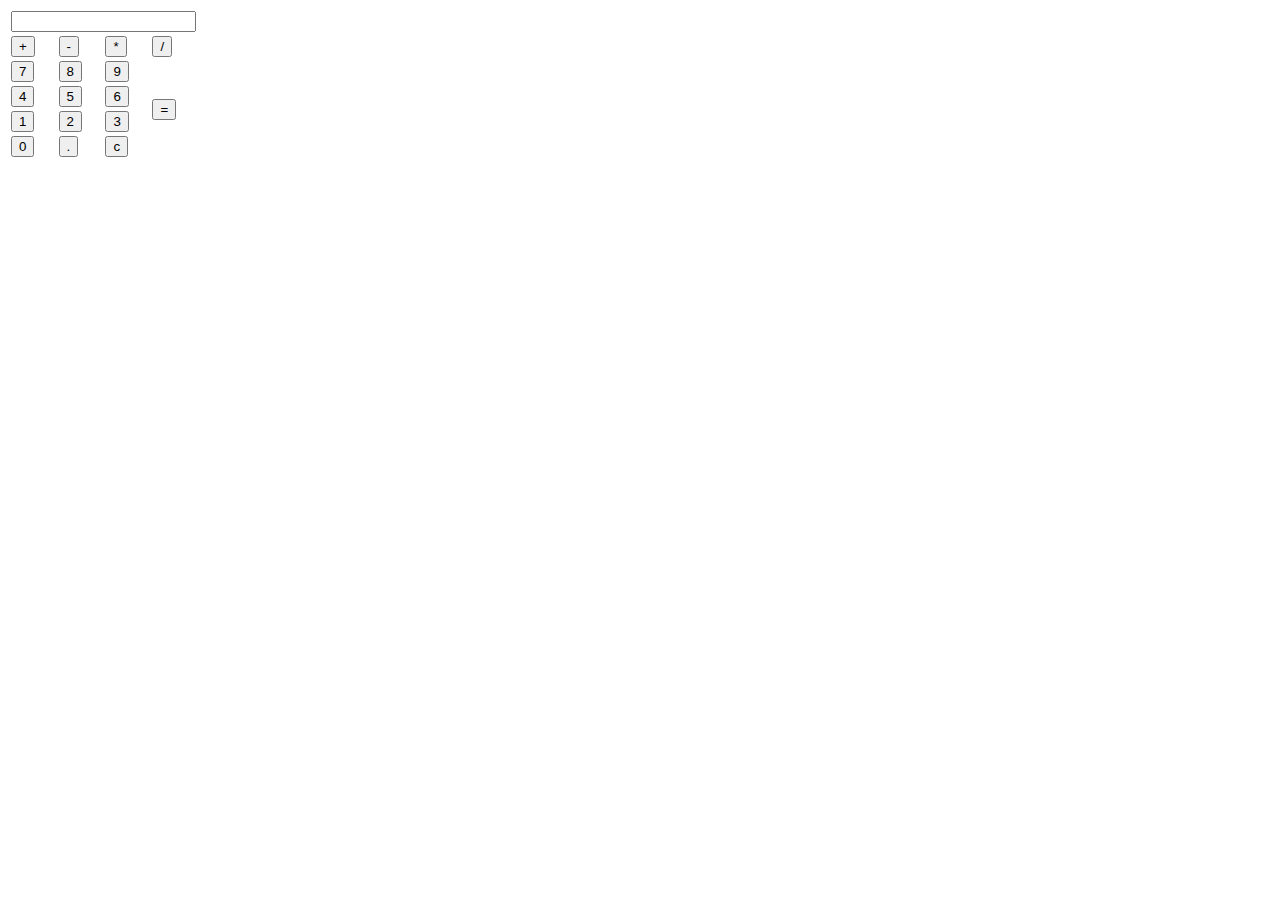
==== calculator/index.html @ 7b2f609e "added calculator and form" ====
<!DOCTYPE html>
<html lang="en">

<head>
    <meta charset="UTF-8">
    <meta name="viewport" content="width=device-width, initial-scale=1.0">
    <title>Document</title>
    <link rel="stylesheet" href="css/style.css">
</head>

<body>
  
    <table>
    <table id="calcu"> 
        <tr> 
            <td colspan="4"><input type="text" id="result"></td> 
            <!-- <td><input type="button" value="c" onclick="clr()" /> </td>  -->
        </tr> 
        <tr> 
            <td><input type="button" value="+" onclick="dis('+')"
                        onkeydown="myFunction(event)"> </td> 
            <td><input type="button" value="-" onclick="dis('-')"
                        onkeydown="myFunction(event)"> </td> 
            <td><input type="button" value="*" onclick="dis('*')"
                        onkeydown="myFunction(event)"> </td> 
            <td><input type="button" value="/" onclick="dis('/')"
                        onkeydown="myFunction(event)"> </td> 
        </tr> 
        <tr> 
            <td><input type="button" value="7" onclick="dis('7')"
                        onkeydown="myFunction(event)"> </td> 
            <td><input type="button" value="8" onclick="dis('8')"
                        onkeydown="myFunction(event)"> </td> 
            <td><input type="button" value="9" onclick="dis('9')"
                        onkeydown="myFunction(event)"> </td> 
            <td rowspan="4"><input type="button"  class="btn" value="=" onclick="dis('=')"
                        onkeydown="myFunction(event)"> </td> 
        </tr> 
        <tr> 
            <td rowspan=""><input type="button" value="4" onclick="dis('4')"
                        onkeydown="myFunction(event)"> </td> 
            <td><input type="button" value="5" onclick="dis('5')"
                        onkeydown="myFunction(event)"> </td> 
            <td><input type="button" value="6" onclick="dis('6')"
                        onkeydown="myFunction(event)"> </td> 
            <!-- <td rowspan="3"><input type="button" value="-" onclick="dis('-')"
                        onkeydown="myFunction(event)"> </td>  -->
        </tr> 
        <tr> 
            <td><input type="button" value="1" onclick="dis('1')"
                        onkeydown="myFunction(event)"> </td> 
            <td><input type="button" value="2" onclick="dis('2')"
                        onkeydown="myFunction(event)"> </td> 
            <td><input type="button" value="3" onclick="solve(3)"> </td> 
  
            <!-- <td rowspan="3"><input type="button" value="" onclick="dis('+')"
                        onkeydown="myFunction(event)"> </td>  -->
        </tr> 
        <tr> 
            <td rowspan=""><input type="button" value="0" onclick="dis('0')"
                        onkeydown="myFunction(event)"> </td> 
            <td><input type="button" value="." onclick="dis('.')"
                        onkeydown="myFunction(event)"> </td> 
            <td><input type="button" value="c" onclick="dis('c')"
                        onkeydown="myFunction(event)"> </td> 
            <!-- <td rowspan="3"><input type="button" value="" onclick="dis('')"
                        onkeydown="myFunction(event)"> </td>  -->
        </tr> 
    </table> 
    <script src="js/script.js"></script>
</body>

</html>

</body>

</html>
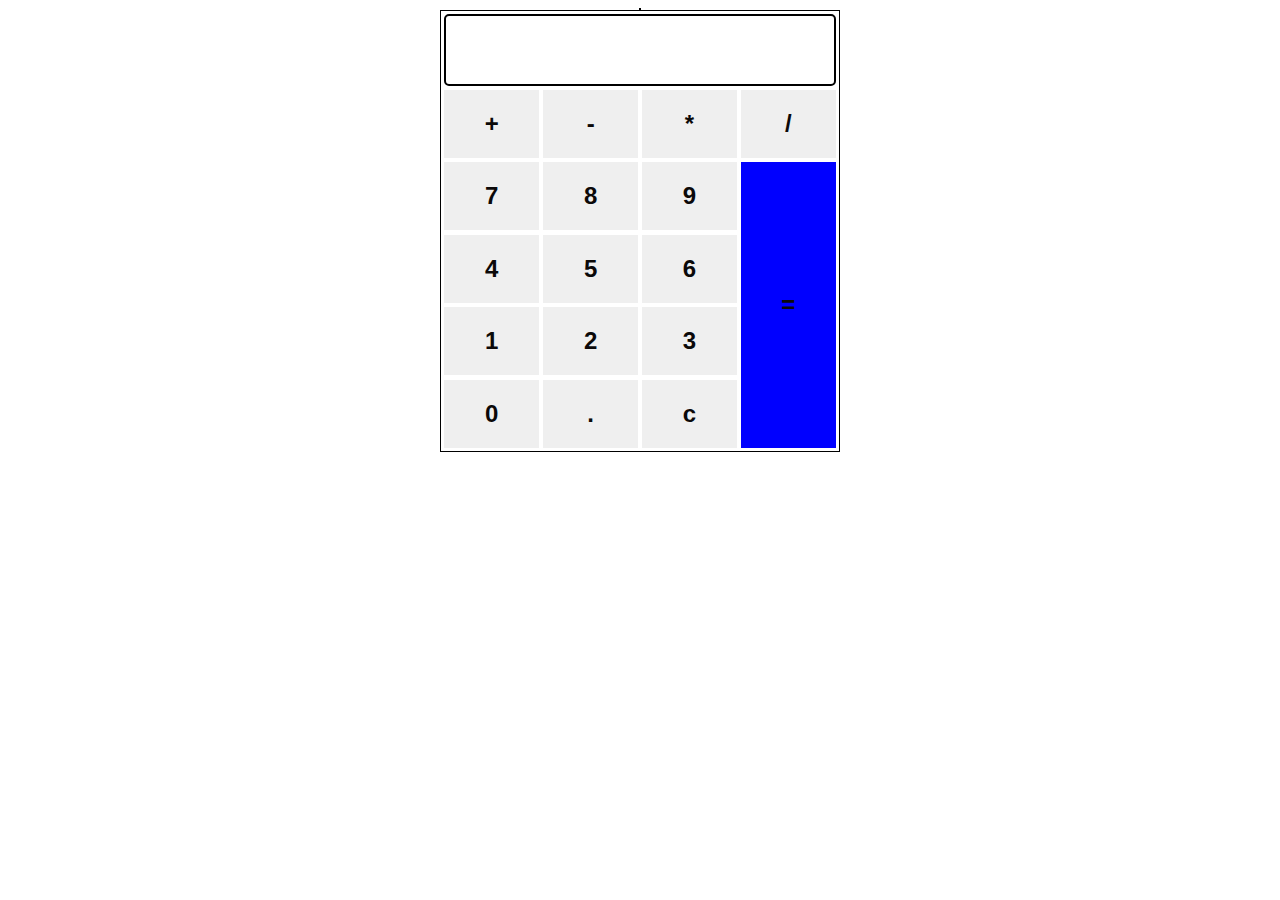
==== commit ff203e43: "updated calculator" ====
--- a/calculator/index.html
+++ b/calculator/index.html
@@ -5,7 +5,7 @@
     <meta charset="UTF-8">
     <meta name="viewport" content="width=device-width, initial-scale=1.0">
     <title>Document</title>
-    <link rel="stylesheet" href="css/style.css">
+    <link rel="stylesheet" href="./style.css">
 </head>
 
 <body>
@@ -33,7 +33,7 @@
                         onkeydown="myFunction(event)"> </td> 
             <td><input type="button" value="9" onclick="dis('9')"
                         onkeydown="myFunction(event)"> </td> 
-            <td rowspan="4"><input type="button"  class="btn" value="=" onclick="dis('=')"
+            <td rowspan="4"><input type="button"  class="btn" value="=" onclick="solve()"
                         onkeydown="myFunction(event)"> </td> 
         </tr> 
         <tr> 
@@ -51,7 +51,7 @@
                         onkeydown="myFunction(event)"> </td> 
             <td><input type="button" value="2" onclick="dis('2')"
                         onkeydown="myFunction(event)"> </td> 
-            <td><input type="button" value="3" onclick="solve(3)"> </td> 
+            <td><input type="button" value="3" onclick="dis('3')"> </td> 
   
             <!-- <td rowspan="3"><input type="button" value="" onclick="dis('+')"
                         onkeydown="myFunction(event)"> </td>  -->
@@ -61,13 +61,13 @@
                         onkeydown="myFunction(event)"> </td> 
             <td><input type="button" value="." onclick="dis('.')"
                         onkeydown="myFunction(event)"> </td> 
-            <td><input type="button" value="c" onclick="dis('c')"
+            <td><input type="button" value="c" onclick="clr()"
                         onkeydown="myFunction(event)"> </td> 
             <!-- <td rowspan="3"><input type="button" value="" onclick="dis('')"
                         onkeydown="myFunction(event)"> </td>  -->
         </tr> 
     </table> 
-    <script src="js/script.js"></script>
+    <script src="./script.js"></script>
 </body>
 
 </html>
--- a/calculator/style.css
+++ b/calculator/style.css
@@ -0,0 +1,31 @@
+table { 
+    border: 1px solid black; 
+    margin-left: auto; 
+    margin-right: auto; 
+} 
+  
+input[type="button"] { 
+    width: 100%; 
+    padding: 20px 40px; 
+    /* background-color: rgb(156, 62, 62);  */
+    border: 1px solid white;
+    color: rgb(11, 9, 9); 
+    font-size: 24px; 
+    font-weight: bold; 
+    border: none; 
+    /* border-radius: 5px;  */
+} 
+  
+input[type="text"] { 
+    padding: 20px 30px; 
+    font-size: 24px; 
+    font-weight: bold; 
+    border: none; 
+    border-radius: 5px; 
+    border: 2px solid black; 
+} 
+.btn {
+    background-color: blue;
+    color: #fff;
+    height: 286px;
+}